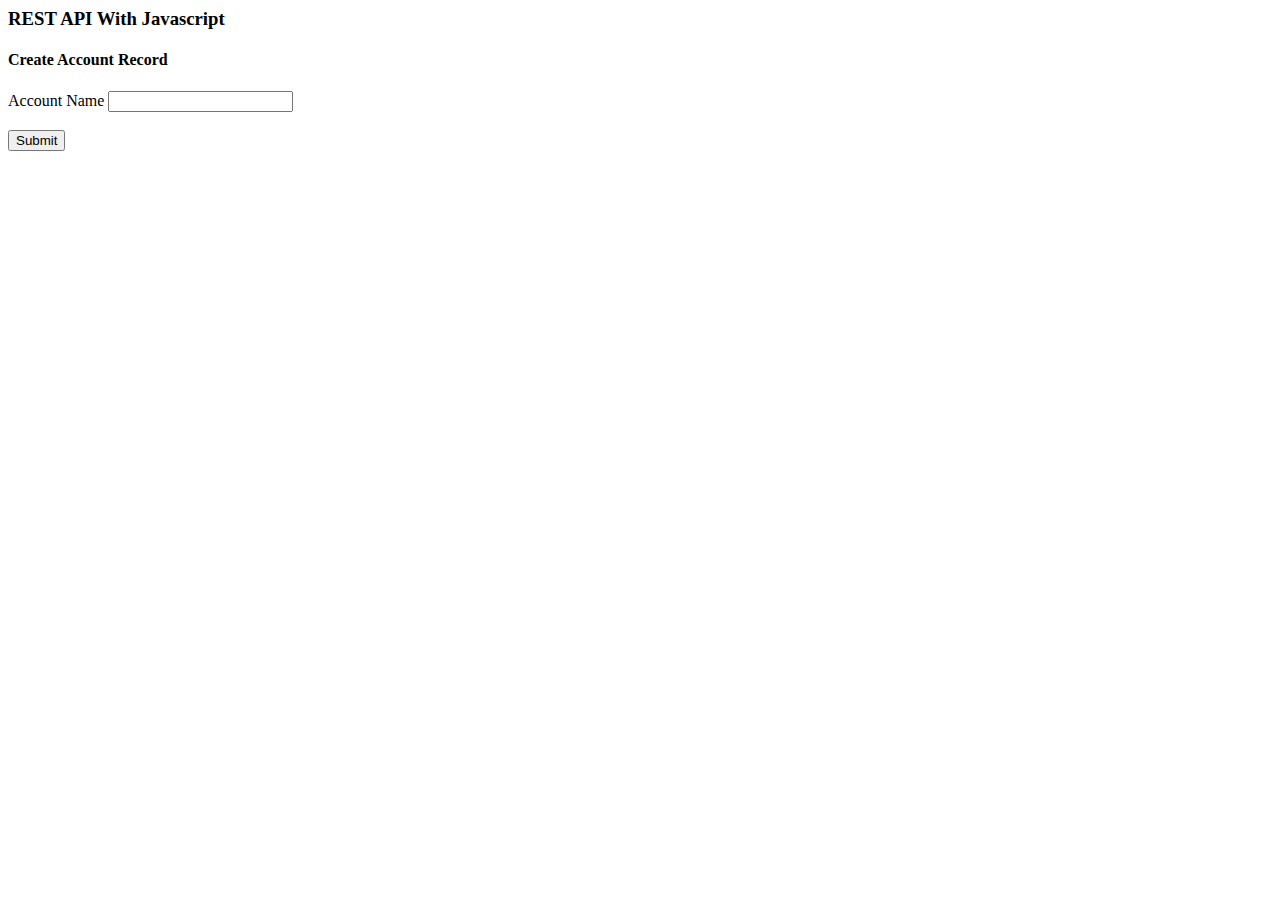
==== insert.html @ a53d6a6f "salesforce" ====
<html>
  <body>
  <head>
    <script src="https://ajax.googleapis.com/ajax/libs/jquery/1.11.3/jquery.min.js"></script>
  </head>
  <h3>REST API With Javascript</h3>
  <h4>Create Account Record</h4>
  <label for="name">Account Name</label>
  <input type="text" name="Name" id="name">
  <br><br>
  <button id="button">Submit</button>
  <div id="status"></div>

  <script type="text/javascript">

  $(document).ready(function(){
    //Get access token.
    //Because the access token is a URL parameter it needs to be decoded
    var accessToken = decodeURI(GetURLParameter('access_token'));
    console.log(accessToken);

    //Use this function to get the access token from the URL
    function GetURLParameter(sParam)
    {
      var mainURL = document.location+'';
      var pageUrls = mainURL.split('#');
      var sURLVariables = pageUrls[1].split('&');
      for (var i = 0; i < sURLVariables.length; i++) 
      {
        var sParameterName = sURLVariables[i].split('=');
        if (sParameterName[0] == sParam) 
        {
          return sParameterName[1];
        }
      }
    }

    //Create Account Record button click
    $('#button').click(function(){

      var accountName = $('#name').val();
      if(accountName!= '')
      {
        //replace the below url with your domain name or yourInstance.salesforce.com
        var requestUrl = 'https://na16.salesforce.com/services/data/v20.0/sobjects/Account/';

        //create a javascript object with the account field values
        var accountInfo = {
          "Name" :accountName
        }

        //convert the object to a JSON string
        var accountInfoJson = JSON.stringify(accountInfo);
        //send POST with ajax
        $.ajax({

          beforeSend: function(xhr) {
            // Set the OAuth header from the session ID
            xhr.setRequestHeader('Access-Control-Allow-Origin', '*');
            xhr.setRequestHeader('Access-Control-Allow-Methods', 'GET, PUT, POST, DELETE, OPTIONS');
            xhr.setRequestHeader('Access-Control-Allow-Headers', 'Content-Type, Content-Range, Content-Disposition, Content-Description');
          },

          type: 'POST',
          crossOrigin: true,
          url : requestUrl,
          //add the authorization header including the access_token
          headers : {
            'Authorization' : 'Bearer '+accessToken,
            'Content-Type' : 'application/json'
          },
          data : accountInfoJson,
          success : function(response){
            displayAccountInfo(response);
          },
          error: function(response){
            displayError(response);
          }
        });
      }else{
        alert('Please specify name');
      }
    })

    //If account is successfully created
    function displayAccountInfo(responseObject){
      var statusMessage = '<p>Success! Your account has been created, click on the link below.</p>';
      $('#status').append(statusMessage);
      $('<a>',{//replace this with your salesforce instance url
        text: 'https://na16.salesforce.com/'+responseObject.id,
        href: 'https://na16.salesforce.com/'+responseObject.id,
        target : '_blank'
      }).appendTo($('#status'));
    }

    //If an error message occurred
    function displayError(responseObject){
      var responseJson = responseObject.responseJSON;
      var statusMessage = '<p>A problem has occurred, please contact your administrator</p>';
      $('#status').append(statusMessage);
      $('<p>',{
        text : responseJson[0].errorCode+": "+responseJson[0].message
      }).appendTo($('#status'));
    }
  })

  </script>
  </body>
</html>
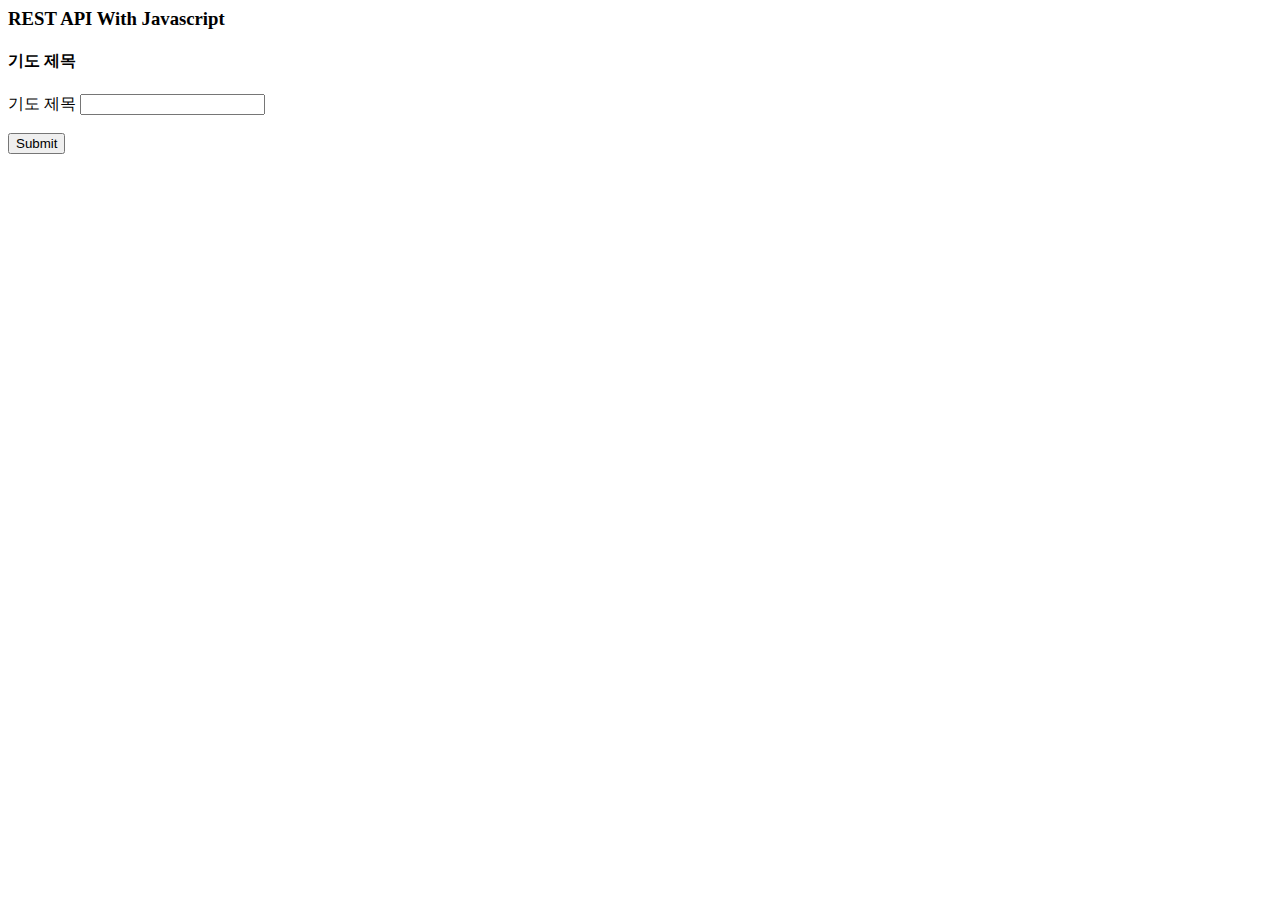
==== commit 9df2a513: "test" ====
--- a/insert.html
+++ b/insert.html
@@ -4,8 +4,8 @@
     <script src="https://ajax.googleapis.com/ajax/libs/jquery/1.11.3/jquery.min.js"></script>
   </head>
   <h3>REST API With Javascript</h3>
-  <h4>Create Account Record</h4>
-  <label for="name">Account Name</label>
+  <h4>기도 제목</h4>
+  <label for="name">기도 제목</label>
   <input type="text" name="Name" id="name">
   <br><br>
   <button id="button">Submit</button>
@@ -37,20 +37,25 @@
 
     //Create Account Record button click
     $('#button').click(function(){
-
-      var accountName = $('#name').val();
-      if(accountName!= '')
+      var subject__c = $('#name').val();
+      var date__c = '2016-12-29';
+      var name__c = 'test';
+      var content__c = 'content';
+      if(subject__c != '')
       {
         //replace the below url with your domain name or yourInstance.salesforce.com
-        var requestUrl = 'https://na16.salesforce.com/services/data/v20.0/sobjects/Account/';
+        var requestUrl = 'https://na16.salesforce.com/services/data/v20.0/sobjects/HouseChurchReport/';
 
         //create a javascript object with the account field values
-        var accountInfo = {
-          "Name" :accountName
+        var reportInfo = {
+          "PrayerSubject__c" :subject__c,
+	  "MeetingDate__c"   :date__c,
+	  "HouseChurchName__c" :name__c,
+	  "ReportContent__c" :content__c
         }
 
         //convert the object to a JSON string
-        var accountInfoJson = JSON.stringify(accountInfo);
+        var accountInfoJson = JSON.stringify(reportInfo);
         //send POST with ajax
         $.ajax({
 
@@ -78,7 +83,7 @@
           }
         });
       }else{
-        alert('Please specify name');
+        alert('Please specify subject');
       }
     })
 
